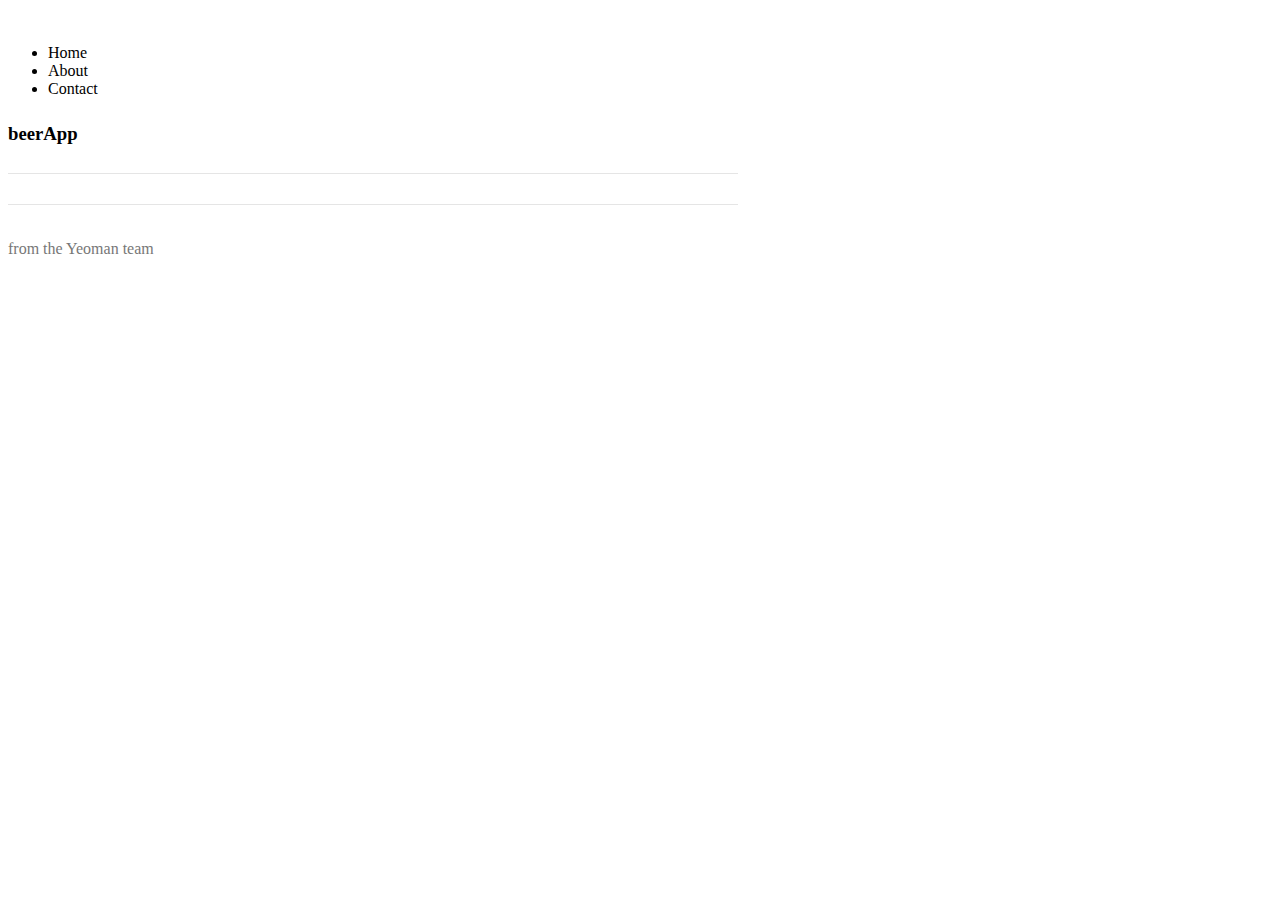
==== app/index.html @ f41c148e "initial commit" ====
<!doctype html>
<html class="no-js">
  <head>
    <meta charset="utf-8">
    <title></title>
    <meta name="description" content="">
    <meta name="viewport" content="width=device-width">
    <!-- Place favicon.ico and apple-touch-icon.png in the root directory -->
    <!-- build:css(.) styles/vendor.css -->
    <!-- bower:css -->
    <link rel="stylesheet" href="bower_components/bootstrap/dist/css/bootstrap.css" />
    <!-- endbower -->
    <!-- endbuild -->
    <!-- build:css(.tmp) styles/main.css -->
    <link rel="stylesheet" href="styles/main.css">
    <!-- endbuild -->
  </head>
  <body ng-app="beerAppApp">
    <!--[if lt IE 7]>
      <p class="browsehappy">You are using an <strong>outdated</strong> browser. Please <a href="http://browsehappy.com/">upgrade your browser</a> to improve your experience.</p>
    <![endif]-->

    <!-- Add your site or application content here -->
    <div class="container">
      <div class="header">
        <ul class="nav nav-pills pull-right">
          <li class="active"><a ng-href="#">Home</a></li>
          <li><a ng-href="#/about">About</a></li>
          <li><a ng-href="#">Contact</a></li>
        </ul>
        <h3 class="text-muted">beerApp</h3>
      </div>

      <div ng-view=""></div>

      <div class="footer">
        <p><span class="glyphicon glyphicon-heart"></span> from the Yeoman team</p>
      </div>
    </div>


    <!-- Google Analytics: change UA-XXXXX-X to be your site's ID -->
     <script>
       (function(i,s,o,g,r,a,m){i['GoogleAnalyticsObject']=r;i[r]=i[r]||function(){
       (i[r].q=i[r].q||[]).push(arguments)},i[r].l=1*new Date();a=s.createElement(o),
       m=s.getElementsByTagName(o)[0];a.async=1;a.src=g;m.parentNode.insertBefore(a,m)
       })(window,document,'script','//www.google-analytics.com/analytics.js','ga');

       ga('create', 'UA-XXXXX-X');
       ga('send', 'pageview');
    </script>

    <!-- build:js(.) scripts/oldieshim.js -->
    <!--[if lt IE 9]>
    <script src="bower_components/es5-shim/es5-shim.js"></script>
    <script src="bower_components/json3/lib/json3.js"></script>
    <![endif]-->
    <!-- endbuild -->

    <!-- build:js(.) scripts/vendor.js -->
    <!-- bower:js -->
    <script src="bower_components/jquery/dist/jquery.js"></script>
    <script src="bower_components/angular/angular.js"></script>
    <script src="bower_components/bootstrap/dist/js/bootstrap.js"></script>
    <script src="bower_components/angular-animate/angular-animate.js"></script>
    <script src="bower_components/angular-aria/angular-aria.js"></script>
    <script src="bower_components/angular-messages/angular-messages.js"></script>
    <script src="bower_components/angular-route/angular-route.js"></script>
    <script src="bower_components/angular-sanitize/angular-sanitize.js"></script>
    <script src="bower_components/angular-touch/angular-touch.js"></script>
    <!-- endbower -->
    <!-- endbuild -->

        <!-- build:js({.tmp,app}) scripts/scripts.js -->
        <script src="scripts/app.js"></script>
        <script src="scripts/controllers/main.js"></script>
        <script src="scripts/controllers/about.js"></script>
        <script src="scripts/controllers/contact.js"></script>
        <!-- endbuild -->
</body>
</html>
---- app/styles/main.css ----
/* Space out content a bit */
body {
  padding-top: 20px;
  padding-bottom: 20px;
}

/* Everything but the jumbotron gets side spacing for mobile first views */
.header,
.marketing,
.footer {
  padding-left: 15px;
  padding-right: 15px;
}

/* Custom page header */
.header {
  border-bottom: 1px solid #e5e5e5;
}
/* Make the masthead heading the same height as the navigation */
.header h3 {
  margin-top: 0;
  margin-bottom: 0;
  line-height: 40px;
  padding-bottom: 19px;
}

/* Custom page footer */
.footer {
  padding-top: 19px;
  color: #777;
  border-top: 1px solid #e5e5e5;
}

/* Customize container */
@media (min-width: 768px) {
  .container {
    max-width: 730px;
  }
}
.container-narrow > hr {
  margin: 30px 0;
}

/* Main marketing message and sign up button */
.jumbotron {
  text-align: center;
  border-bottom: 1px solid #e5e5e5;
}
.jumbotron .btn {
  font-size: 21px;
  padding: 14px 24px;
}

/* Supporting marketing content */
.marketing {
  margin: 40px 0;
}
.marketing p + h4 {
  margin-top: 28px;
}

/* Responsive: Portrait tablets and up */
@media screen and (min-width: 768px) {
  /* Remove the padding we set earlier */
  .header,
  .marketing,
  .footer {
    padding-left: 0;
    padding-right: 0;
  }
  /* Space out the masthead */
  .header {
    margin-bottom: 30px;
  }
  /* Remove the bottom border on the jumbotron for visual effect */
  .jumbotron {
    border-bottom: 0;
  }
}
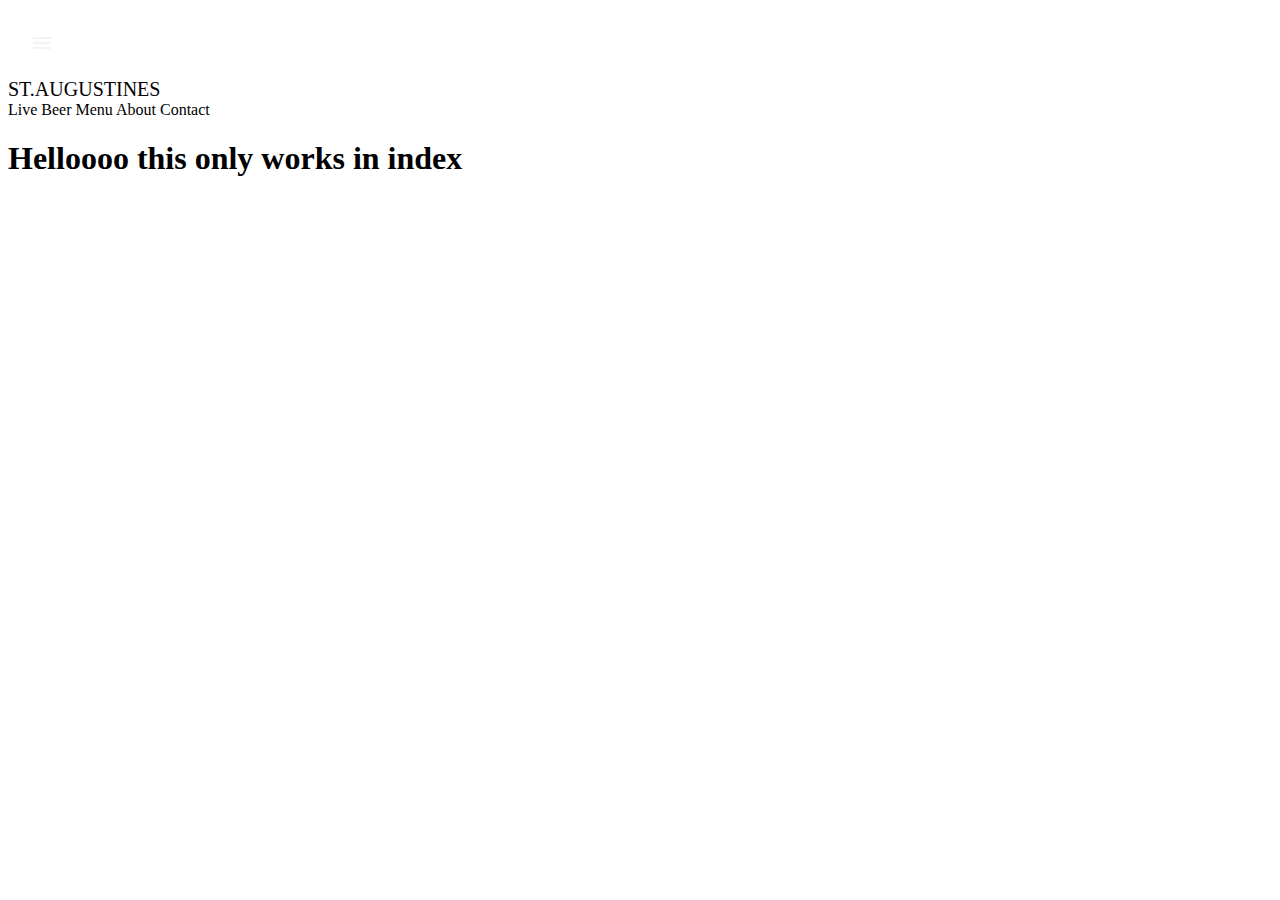
==== commit c8db564a: "new changes" ====
--- a/app/index.html
+++ b/app/index.html
@@ -9,6 +9,7 @@
     <!-- build:css(.) styles/vendor.css -->
     <!-- bower:css -->
     <link rel="stylesheet" href="bower_components/bootstrap/dist/css/bootstrap.css" />
+    <link rel="stylesheet" href="bower_components/angular-material/angular-material.css" />
     <!-- endbower -->
     <!-- endbuild -->
     <!-- build:css(.tmp) styles/main.css -->
@@ -21,23 +22,42 @@
     <![endif]-->
 
     <!-- Add your site or application content here -->
-    <div class="container">
-      <div class="header">
-        <ul class="nav nav-pills pull-right">
+<!--     <div class="container">
+      <div class="header"> -->
+<body layout="column" ng-controller="AppCtrl">
+    <md-toolbar layout="row">
+      <button ng-click="toggleSidenav('left')" hide-gt-sm class="menuBtn">
+        <span class="visuallyhidden">Menu</span>
+      </button>
+      <h1>ST.AUGUSTINES</h1>
+    </md-toolbar>
+    <div layout="row" flex>
+        <md-sidenav layout="column" class="md-sidenav-left md-whiteframe-z2" md-component-id="left" md-is-locked-open="$media('gt-sm')">
+          
+          <md-button class="active"><a ng-href="#/"></a>Live Beer Menu</md-button>
+          <md-button ><a ng-href="#/about">About</a></md-button>
+          <md-button><a ng-href="#/contact">Contact</a></md-button>
+        </md-sidenav>
+  
+     <div layout="column" flex md-theme="red" id="content">
+            <md-content layout="column" flex class="md-padding">
+           
+               <div ng-view="">
+                <h1>Helloooo this only works in index</h1>
+
+               </div>
+            </md-content>
+        </div>
+ 
+    </div>
+
+<!--         <ul class="nav nav-pills pull-right">
           <li class="active"><a ng-href="#">Home</a></li>
           <li><a ng-href="#/about">About</a></li>
           <li><a ng-href="#">Contact</a></li>
         </ul>
-        <h3 class="text-muted">beerApp</h3>
-      </div>
-
-      <div ng-view=""></div>
-
-      <div class="footer">
-        <p><span class="glyphicon glyphicon-heart"></span> from the Yeoman team</p>
-      </div>
-    </div>
-
+        <h3 class="text-muted">Beer App</h3>
+      </div> -->
 
     <!-- Google Analytics: change UA-XXXXX-X to be your site's ID -->
      <script>
@@ -68,6 +88,8 @@
     <script src="bower_components/angular-route/angular-route.js"></script>
     <script src="bower_components/angular-sanitize/angular-sanitize.js"></script>
     <script src="bower_components/angular-touch/angular-touch.js"></script>
+    <script src="bower_components/hammerjs/hammer.js"></script>
+    <script src="bower_components/angular-material/angular-material.js"></script>
     <!-- endbower -->
     <!-- endbuild -->
 
@@ -76,6 +98,7 @@
         <script src="scripts/controllers/main.js"></script>
         <script src="scripts/controllers/about.js"></script>
         <script src="scripts/controllers/contact.js"></script>
+        <script src="scripts/controllers/AppCtrl.js"></script>
         <!-- endbuild -->
 </body>
 </html>
--- a/app/styles/main.css
+++ b/app/styles/main.css
@@ -1,7 +1,109 @@
+
+.tabsdemoDynamicTabs .md-button {
+  display: block; }
+.tabsdemoDynamicTabs .demo-tab {
+  height: 300px;
+  text-align: center; }
+.tabsdemoDynamicTabs .tab0, .tabsdemoDynamicTabs .tab1, .tabsdemoDynamicTabs .tab2, .tabsdemoDynamicTabs .tab3 {
+  background-color: #bbdefb; }
+.tabsdemoDynamicTabs .md-header {
+  background-color: #1976D2 !important; }
+.tabsdemoDynamicTabs md-tab {
+  color: #90caf9 !important; }
+.tabsdemoDynamicTabs md-tab.active, .tabsdemoDynamicTabs md-tab:focus {
+  color: white !important; }
+.tabsdemoDynamicTabs md-tab[disabled] {
+  opacity: 0.5; }
+.tabsdemoDynamicTabs .md-header .md-ripple {
+  border-color: #FFFF8D !important; }
+.tabsdemoDynamicTabs md-tabs-ink-bar {
+  background-color: #FFFF8D !important; }
+.tabsdemoDynamicTabs .title {
+  padding-top: 8px;
+  padding-right: 8px;
+  text-align: left;
+  text-transform: uppercase;
+  color: #888;
+  margin-top: 24px; }
+.tabsdemoDynamicTabs [layout-align] > * {
+  margin-left: 8px; }
+.tabsdemoDynamicTabs form > [layout] > * {
+  margin-left: 8px; }
+.tabsdemoDynamicTabs .long > input {
+  width: 264px; }
+.tabsdemoDynamicTabs .md-button {
+  max-height: 30px; }
+.tabsdemoDynamicTabs .md-button.add-tab {
+  margin-top: 20px;
+  max-height: 30px !important; }
+
+
+.menuBtn {
+  background-color: transparent;
+  border: none;
+  height: 38px;
+  margin: 16px;
+  width: 36px;
+} 
+md-toolbar h1 {
+  font-size: 1.250em;
+  font-weight: 400;
+  margin: auto;
+}
+md-list .md-button {
+  color: inherit;
+  font-weight: 500;
+  text-align: left;
+  width: 100%;
+}
+.visuallyhidden {
+  border: 0;
+  clip: rect(0 0 0 0);
+  height: 1px;
+  margin: -1px;
+  overflow: hidden;
+  padding: 0; 
+  position: absolute;
+  width: 1px;
+}
+
+
+.buttondemoBasicUsage {
+  /** From vulcanized demo **/ }
+  .buttondemoBasicUsage section {
+    background: #f7f7f7;
+    border-radius: 3px;
+    text-align: center;
+    margin: 1em;
+    position: relative !important;
+    padding-bottom: 10px; }
+  .buttondemoBasicUsage md-content {
+    margin-right: 7px; }
+  .buttondemoBasicUsage section .md-button:not(.md-fab) {
+    min-width: 10em; }
+  .buttondemoBasicUsage section .md-button {
+    display: block;
+    margin: 1em;
+    line-height: 25px; }
+  .buttondemoBasicUsage .label {
+    position: absolute;
+    bottom: 5px;
+    left: 7px;
+    color: #ccc;
+    font-size: 14px; }
+
+/* Using Data-URI converted from svg until <md-icon> becomes available 
+https://github.com/google/material-design-icons
+*/
+.menuBtn {
+  background: transparent url([data-uri]) no-repeat  center center;
+}
+
+
+
 /* Space out content a bit */
 body {
-  padding-top: 20px;
-  padding-bottom: 20px;
+
 }
 
 /* Everything but the jumbotron gets side spacing for mobile first views */
